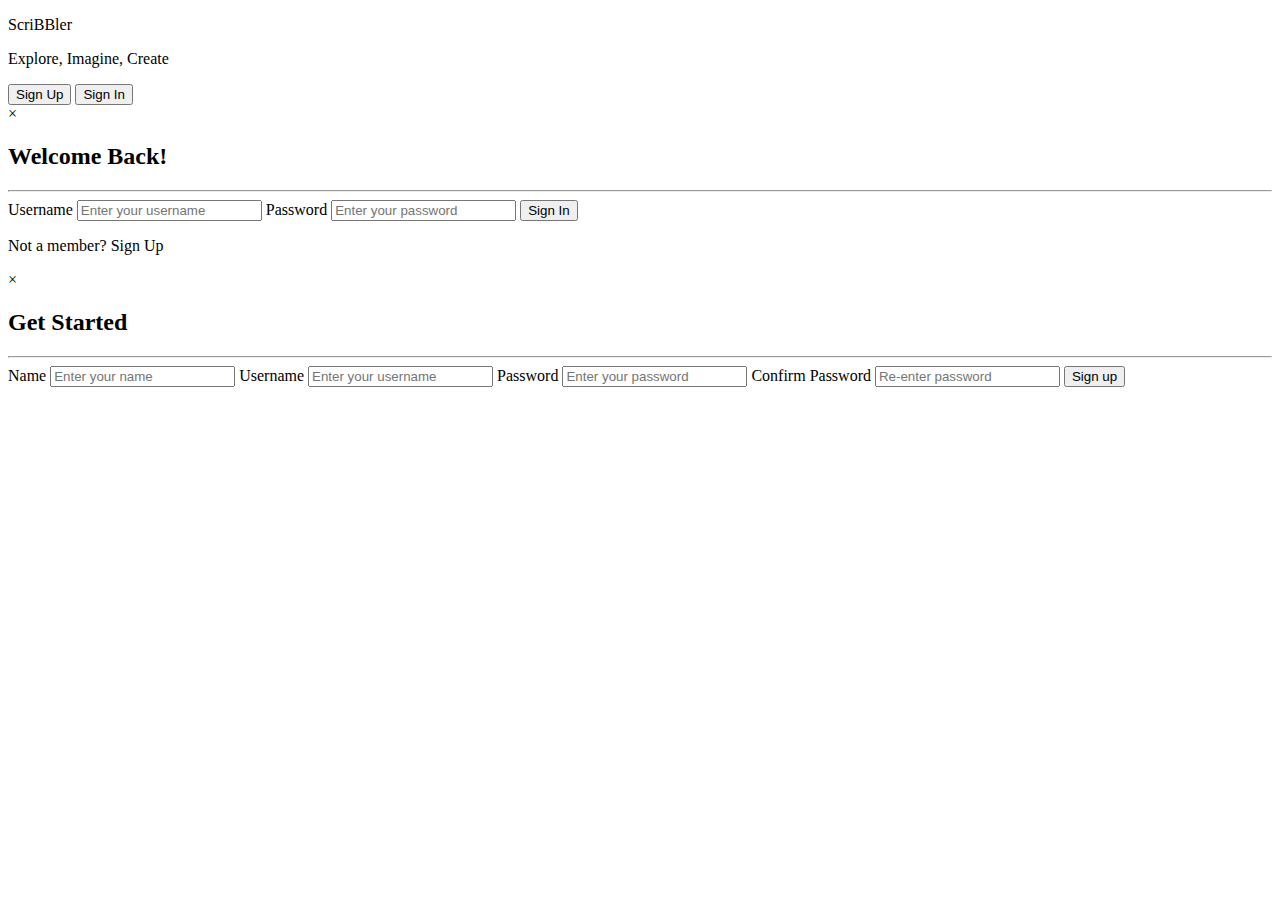
==== html/post.html @ b305d5bd "Update post.html" ====
<!DOCTYPE html>

<head>
    <!-- title tag for website -->
    <title>ScriBBler</title>
    <!-- Place all CSS for website in this file -->
    <link href='..\css\post.css' rel='stylesheet' type='text/css'>
    <link href='..\css\header.css' rel='stylesheet' type='text/css'>
    <link rel="stylesheet" href="..\font-awesome-4.7.0/css/font-awesome.min.css">
    <link href='..\css\font.css' rel='stylesheet' type='text/css'>
    <style>
    </style>
</head>

<body>
    <div class="header">
        <div class="title-container">
            <p class="title">ScriBBler</p>
            <p class="sub-title">Explore, Imagine, Create</p>
        </div>
        <!-- Insert code for Sign Up, Sign In button here. Add code for "ScriBBler" heading and the sub-heading -->
        <div class="login-buttons-container">
            <button onclick="showSignUpModal()" class="blue-button" type="button">Sign Up</button>
            <button onclick="showSignInModal()" class="blue-button" type="button">Sign In</button>
        </div>
    </div>

    <!-- Insert code for Sign In modal here -->
    <div class="modal" id="signin-modal">
        <div class="modal-content">

            <div class="modal-head">
                <span onclick="hideSignInModal()" id="close" class="close">&times;</span>
                <h2 class="modal-title">Welcome Back!</h2>
            </div>

            <hr>

            <form>
                <label for="username" class="label-text">Username</label>
                <input type="text" id="username" placeholder="Enter your username" required>
                <label for="password" class="label-text">Password</label>
                <input type="password" id="password" placeholder="Enter your password" required>
                <button type="submit" onclick="signin(username, password)" class="signin-btn">Sign In</button>
            </form>

            <p class=bottom-banner>Not a member?
                <span onclick="hideSignInModal();showSignUpModal()" class=signup>Sign Up</span>
            </p>
        </div>
    </div>

    <!-- Insert code for Sign Up modal here -->
    <div class="modal" id="signup-modal">
        <div class="modal-content">

            <div class="modal-head">
                <span onclick="hideSignUpModal()" id="close" class="close">&times;</span>
                <h2 class="modal-title">Get Started</h2>
            </div>

            <hr>

            <form>
                <label for="fullname" class="label-text">Name</label>
                <input type="text" id="fullname" placeholder="Enter your name" required>
                <label for="username" class="label-text">Username</label>
                <input type="text" id="username" placeholder="Enter your username" required>
                <label for="password" class="label-text">Password</label>
                <input type="password" id="password" placeholder="Enter your password" required>
                <label for="confirmpassword" class="label-text">Confirm Password</label>
                <input type="password" id="confirm_password" placeholder="Re-enter password" required>
                <button type="submit" onclick="signup(firstName,lastName, email, password, mobile)"
                    class="signin-btn">Sign up</button>
            </form>

        </div>
    </div>



    <!-- Place all Javascript for header in this file -->
    <script src="..\js\post.js" defer></script>
    <script src="..\js\header.js">
    </script>

</body>
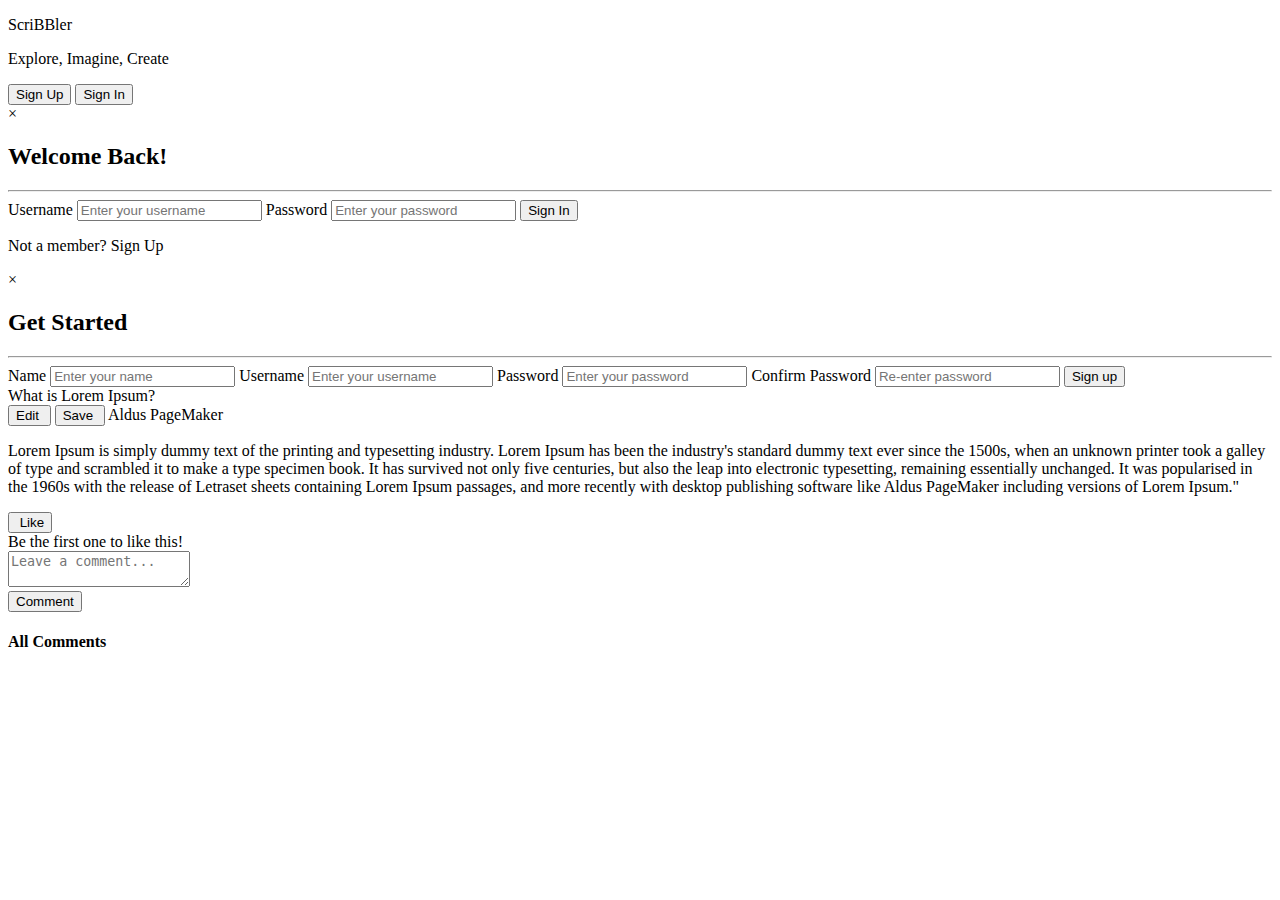
==== commit 18198b33: "Update post.html Code changes for like,comment." ====
--- a/html/post.html
+++ b/html/post.html
@@ -77,7 +77,50 @@
         </div>
     </div>
 
+    <!-- Insert code for Like button, Comment button, Comment box here-->
+    <div class="blogContent">
+        <div id="blogTitle" class="blogTite">
+            <h id="blogTitleNew">What is Lorem Ipsum?</h>
+        </div>
 
+        <div class="blogAuthor">
+
+            <!-- Insert code for Edit/Save button and  -->
+            <button id="editButton" class="editSaveBtn" onclick="editContent()">Edit&nbsp;<i
+                    class="fa fa-pencil-square-o"></i></button>
+            <button id="saveButton" class="editSaveBtn" onclick="saveContent()">Save&nbsp;<i
+                    class="fa fa-floppy-o"></i></button>
+            <span>Aldus PageMaker</span>
+        </div>
+
+        <div class="blogText">
+            <p id="blogBody">
+                Lorem Ipsum is simply dummy text of the printing and typesetting industry. Lorem Ipsum has been the
+                industry's standard dummy text ever since the 1500s, when an unknown printer took a galley of type and
+                scrambled it to make a type specimen book. It has survived not only five centuries, but also the leap
+                into electronic typesetting, remaining essentially unchanged. It was popularised in the 1960s with the
+                release of Letraset sheets containing Lorem Ipsum passages, and more recently with desktop publishing
+                software like Aldus
+                PageMaker including versions of Lorem Ipsum."
+            </p>
+        </div>
+
+        <!-- Insert code for Like button, Comment button, Comment box here-->
+        <div class="Like">
+            <button id="addLikes" class="addLikecomments" onclick="postLiked()"><i
+                    class="fa fa-thumbs-up "></i>&nbsp;Like</button><br>
+            <label id="likeCount" class="Likes" value="">Be the first one to like this!</label>
+        </div>
+
+        <div class="Comments">
+            <textarea id="userComments" type="text" placeholder="Leave a comment..."></textarea><br>
+            <button id="addComments" class="addLikecomments" onclick="addComment(userComments)">Comment</button>
+        </div>
+        <h4>All Comments</h4>
+        <div id="addEventNames">
+
+        </div>
+    </div>
 
     <!-- Place all Javascript for header in this file -->
     <script src="..\js\post.js" defer></script>
